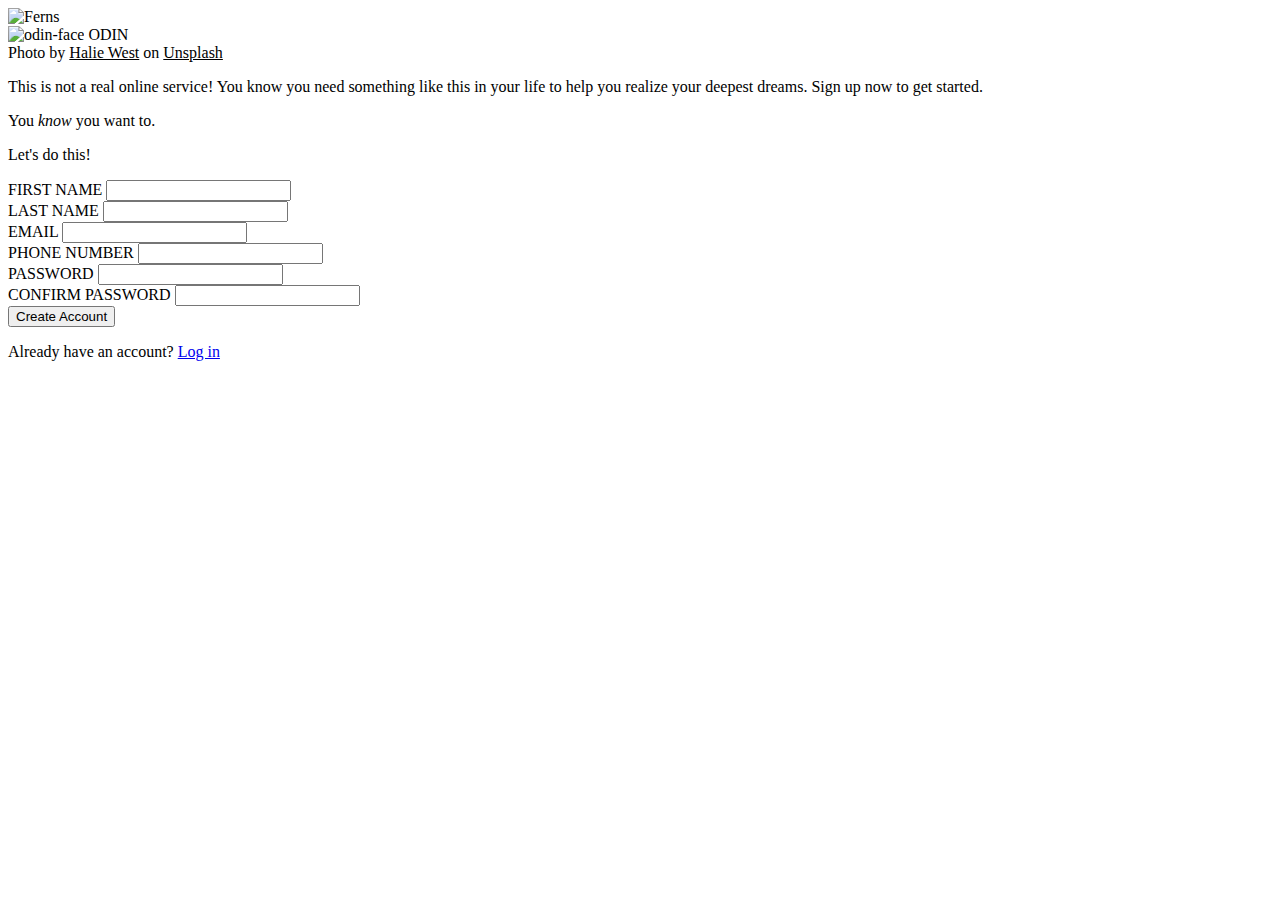
==== index.html @ e5212c2b "Correct type in tags" ====
<!DOCTYPE html>
<html lang="en">
<head>
    <meta charset="UTF-8">
    <meta http-equiv="X-UA-Compatible" content="IE=edge">
    <meta name="viewport" content="width=device-width, initial-scale=1.0">
    <script src="scripts.js" defer></script>

    <link rel="stylesheet" type="text/css" href="style.css">
    <title>Document</title>
</head>
<body>
    <img class="fern" src="images/halie-west-25xggax4bSA-unsplash.jpg" alt="Ferns"/> 
    <div class="container">
        <div class="left">
            <div class="card-body">
                <img class= "odin-icon" src="images/odin-lined.png" alt="odin-face">
                ODIN
            </div>
            <div class="credit">
                Photo by <u>Halie West</u> on <u>Unsplash</u>
            </div>
        </div>
        <div class="right">
            <div class="description">
                <p>This is not a real online service! You know you need something like this in your life to help you realize your deepest dreams. Sign up now to get started. 
                </p>
                You <i>know</i> you want to.
            </div>
            <div class="form">
                <p>Let's do this!</p>
                <form action="">
                    <div>
                        <div>
                            <label for="first_name">FIRST NAME</label>
                            <input type="text", name="first_name", id="first_name">
                        </div>
                        <div>
                            <label for="last_name">LAST NAME</label>
                            <input type="text", name="last_name", id="last_name">
                        </div>
                    </div>                        
                    <div>
                        <div>
                            <label for="email">EMAIL</label>
                            <input type="email" name="email" id="email">
                        </div>
                        <div>
                            <lable for="phone_number">PHONE NUMBER</lable>
                            <input type="tel" name="phone_number" id="phone_number">
                        </div>
                    </div>          
                    <div>
                        <div>
                            <label for="password">PASSWORD</label>
                            <input type="password" name="password" id="password">
                        </div>
                        <div>
                            <label for="confirm_password">CONFIRM PASSWORD</label>
                            <input type="password" name="confirm_password" id="confirm_password">
                        </div>                        
                    </div>
                </form>
            </div>
            <div class="call_to_action">
                <input type="submit" value="Create Account">
                <p>
                Already have an account? <a href="./login.html">Log in</a>
                </p>                
            </div>
        </div>
    </div>    
</body>
</html>
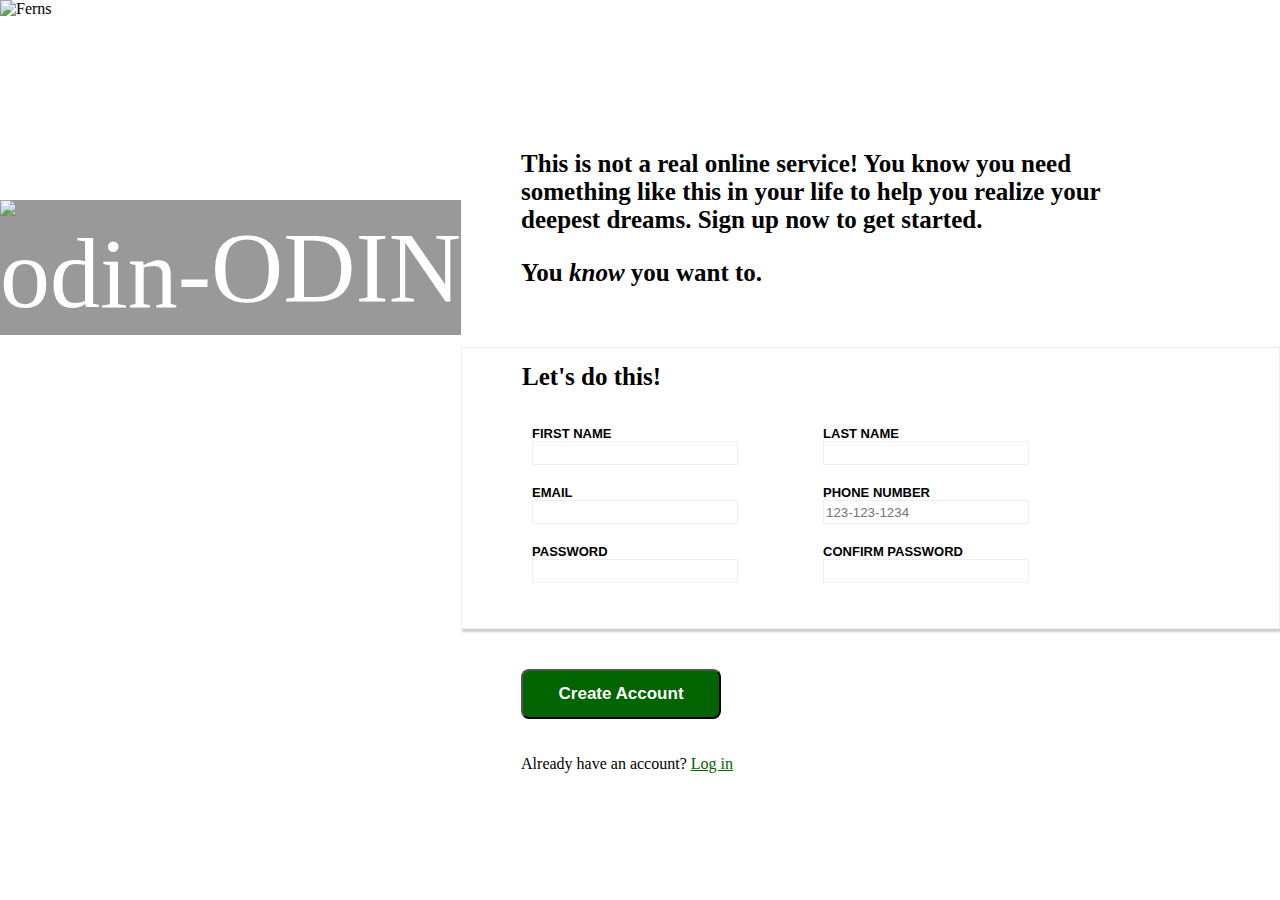
==== commit 355dfd0f: "Add password match with confirm_password functionality" ====
--- a/index.html
+++ b/index.html
@@ -29,41 +29,45 @@
             </div>
             <div class="form">
                 <p>Let's do this!</p>
-                <form action="">
+                <form action="" method="get" id="submit-form">
                     <div>
                         <div>
                             <label for="first_name">FIRST NAME</label>
-                            <input type="text", name="first_name", id="first_name">
+                            <input type="text", name="first_name", id="first_name" required>
                         </div>
                         <div>
                             <label for="last_name">LAST NAME</label>
-                            <input type="text", name="last_name", id="last_name">
+                            <input type="text", name="last_name", id="last_name" required>
                         </div>
                     </div>                        
                     <div>
                         <div>
                             <label for="email">EMAIL</label>
-                            <input type="email" name="email" id="email">
+                            <input type="email" name="email" id="email" required>
                         </div>
                         <div>
                             <lable for="phone_number">PHONE NUMBER</lable>
-                            <input type="tel" name="phone_number" id="phone_number">
+                            <input type="tel" name="phone_number" id="phone_number" pattern="[0-9]{3}-[0-9]{3}-[0-9]{4}" placeholder="123-123-1234" required
+                            >
                         </div>
                     </div>          
                     <div>
                         <div>
                             <label for="password">PASSWORD</label>
-                            <input type="password" name="password" id="password">
+                            <input type="password" name="password" id="password" required>
                         </div>
                         <div>
                             <label for="confirm_password">CONFIRM PASSWORD</label>
-                            <input type="password" name="confirm_password" id="confirm_password">
+                            <input type="password" name="confirm_password" id="confirm_password" required onkeyup="validate_password()">
                         </div>                        
+                    </div>
+                    <div id="password_error">
+                        Password does not match
                     </div>
                 </form>
             </div>
             <div class="call_to_action">
-                <input type="submit" value="Create Account">
+                <input type="submit" value="Create Account" form="submit-form">
                 <p>
                 Already have an account? <a href="./login.html">Log in</a>
                 </p>                
--- a/style.css
+++ b/style.css
@@ -0,0 +1,130 @@
+@font-face {
+    font-family: "odinFont";
+    src: url("Norse-Bold.otf");
+  }
+
+body {
+    margin: 0;
+    height:100vh;
+
+}
+
+img.fern {
+    height: 100%;
+    width: auto;
+    z-index: -1;
+    position: absolute;
+}
+
+.container {
+    display: flex;
+    align-content: stretch;
+    width: 100%;
+    height: 100%;
+    justify-content: left;
+}
+
+.left {
+    width: 50%;
+    max-width: 600px;
+    position: relative;
+}
+
+.card-body {
+    display: flex;
+    background: rgba(0, 0, 0, 0.4);
+    color: white;
+    margin-top: 200px;
+    height: 15%;
+    width: auto;
+    align-items: center;
+    justify-content: center;
+    font-size: 100px ;
+    font-family: odinFont;
+}
+
+img.odin-icon {
+    height: 100%;
+}
+
+.credit {
+    position: absolute;
+    text-align: center;
+    width: 100%;    
+    bottom: 0px;
+    color: white;
+}
+  
+.right {
+    background: white;
+    width: 100%;
+}
+
+.right .description{
+    margin-top: 150px;
+    padding-bottom: min(10%, 60px);
+    padding-left: min(10%, 60px);
+    padding-right: min(15%, 100px);
+    font-size: 25px;
+    font-weight: bold;
+
+}
+
+.right .form {
+    padding: 15px;
+    padding-left: min(10%, 60px);
+    border: 1px solid rgb(243 238 238);
+    box-shadow: 2px 2px 2px 1px rgba(0, 0, 0, 0.2);
+}
+
+.form p {
+    font-size: 25px;
+    font-weight: bold;
+    margin-top: 0px;
+}
+form div {
+    display: flex;
+    gap: 0px 75px;
+    padding: 5px;
+}
+
+form div div{
+    font-family: Arial, Helvetica, sans-serif;
+    font-size: 13px;
+    flex-direction: column;
+    font-weight: 550;
+
+}
+ form div div input {
+    height: 20px;
+    width: 200px;
+    border: 1px solid rgb(243 238 238);
+ }
+
+ #password_error {
+    visibility: hidden;
+    color: red;
+    padding-top: 0px;
+    font-size: 12px;
+ }
+
+.right .call_to_action {
+    padding: 20px;
+    padding-left: min(10%, 60px);
+}
+
+.call_to_action a {
+    color: darkgreen;
+}
+
+.call_to_action input {
+    height: 50px;
+    width: 200px;
+    margin: 20px 0 20px 0;
+    background-color: darkgreen;
+    color: white;
+    border-radius: 8px;
+    font-weight: bold;
+    font-size: 17px;
+    text-align: center;
+}